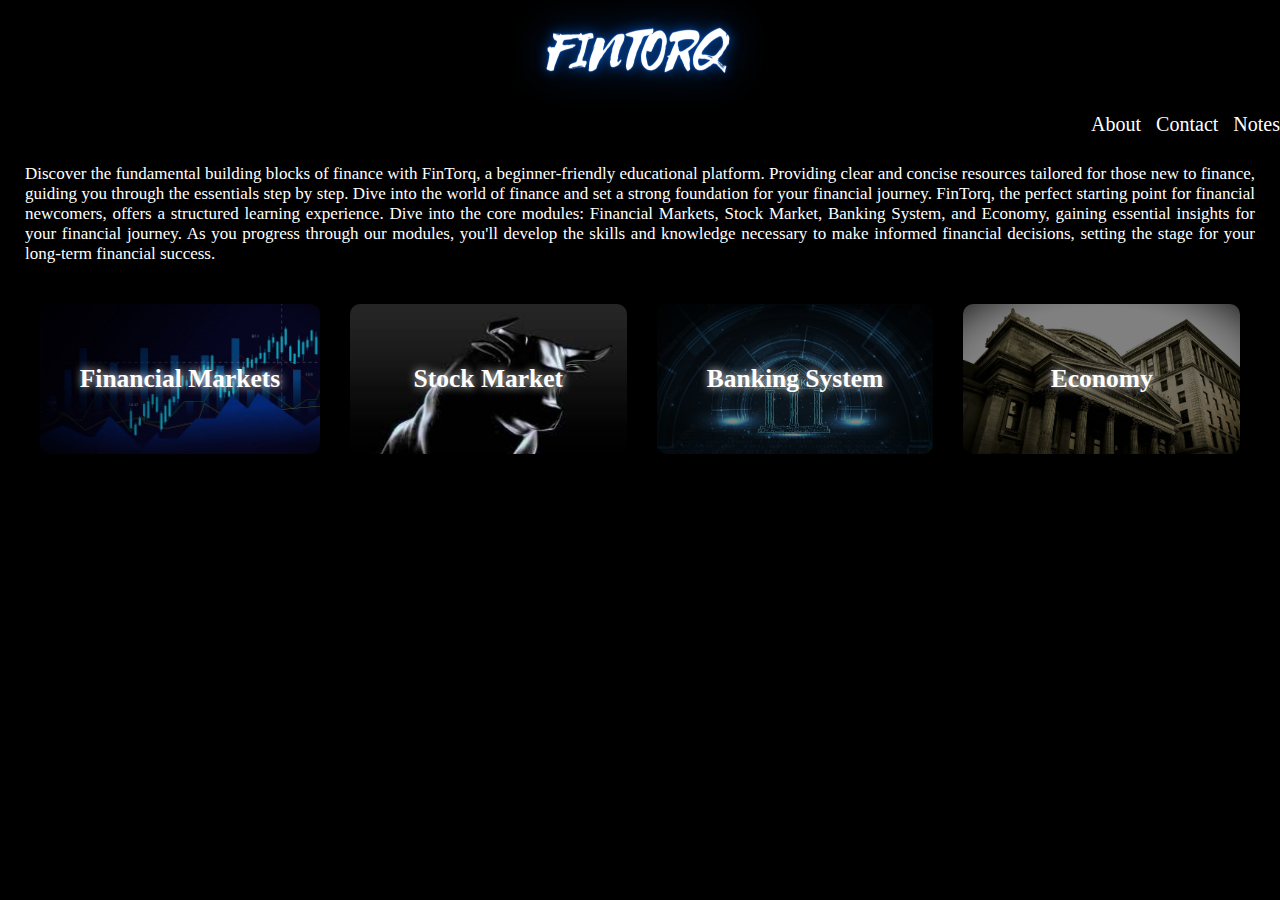
==== index.html @ 25bfd00e "Add files via upload" ====
<!DOCTYPE html>
<html>
<head>
    <title>FinTorq</title>
    <link rel="stylesheet" type="text/css" href="home.css">
</head>

<body style="background-color: #000000; color: white; ">
    <header>
        <div class="headerimage">

        </div>
        <a href="#"> <img src="Fintorq (2).png" alt="" width="250px"></a>
    </header>
    <nav>
        <a href="#">About</a>
        <a href="#">Contact</a>
        <a href="#">Notes</a>
    </nav>
    <br>
    <div class="container">
        <p> Discover the fundamental building blocks of finance with FinTorq, a beginner-friendly educational platform. Providing clear and concise resources tailored for those new to finance, guiding you through the essentials step by step. Dive into the world of finance and set a strong foundation for your financial journey. FinTorq, the perfect starting point for financial newcomers, offers a structured learning experience. Dive into the core modules: Financial Markets, Stock Market, Banking System, and Economy, gaining essential insights for your financial journey. As you progress through our modules, you'll develop the skills and knowledge necessary to make informed financial decisions, setting the stage for your long-term financial success.</p>
    <br>
    <br>
    <div class="boxes">
        <a href="C:\Users\gupta\Downloads\Financial Markets.html" target="_blank">
        <div class="box" id="b1">
            <br>
            <br>
            <h2>Financial Markets</h2>
        </div>
    </a>
        <div class="box" id="b3">
            <br>
            <br>
            <h2>Stock Market</h2>
        </div>
        <div class="box" id="b2">
            <br>
            <br>
            <h2>Banking System</h2>
        </div>
        <div class="box" id="b4">
            <br>
            <br>
            <h2>Economy</h2>
        </div>
    </div>
    </div>
    <br>
    <br>
    <br>
</body>
</html>
---- home.css ----
*{
    padding: 0;
    margin: 0;
    box-sizing: border-box;
}

header{
    background-color: #000000;
    padding: 0px;
    text-align: center;
    margin: 0%;
    font-family:system-ui, -apple-system, BlinkMacSystemFont, 'Segoe UI', Roboto, Oxygen, Ubuntu, Cantarell, 'Open Sans', 'Helvetica Neue', sans-serif;
    }



nav{
    background-color: #000000;
    padding: 0px;
    text-align: right;
    border-collapse: separate;
    font-size: 20px;
    word-spacing: 10px;
}

.box{
    padding: 20px;
    border-radius: 10px;
    background-color: #222;
    flex-basis: 50%;
    text-align:center;
    height: 150px;
    margin-left: 15px;
    margin-right: 15px;
}

.boxes{
    display: flex;
    justify-content: space-between;
    border-spacing: 30px;
}

.container{
    text-align: left;
    margin-left: 15px;
    margin-right: 15px;
    text-align: justify;
    font-family: Cambria, Cochin, Georgia, Times, 'Times New Roman', serif;
    font-size: 17px;
    word-spacing: 0%;
    padding: 10px;
}

#b1{
    background-image: url("stock\ market.jpg");
    background-size:cover;
    background-repeat: no-repeat;
    width: 280px;
    text-shadow: white 1px 0 10px;
}

#b2{
    background-image: url("banking.jpg");
    background-size: cover;
    background-repeat: no-repeat;
    text-shadow: white 1px 0 10px;
}

#b3{
    background-image: url("stock.jpeg");
    background-size: cover;
    background-repeat: no-repeat;
    text-shadow: white 1px 0 10px;
}

#b4{
    background-image: url("economy.jpeg");
    background-size: cover;
    background-repeat: no-repeat;
    text-shadow: white 1px 0 10px;
}

a:link{
    color: white;
    text-decoration: none;
}
a:visited{
    color: white;
    text-decoration: none;
}
a:hover{
    color: white;
    text-decoration: underline;
}
a:active{
    color: white;
    text-decoration: underline;
}
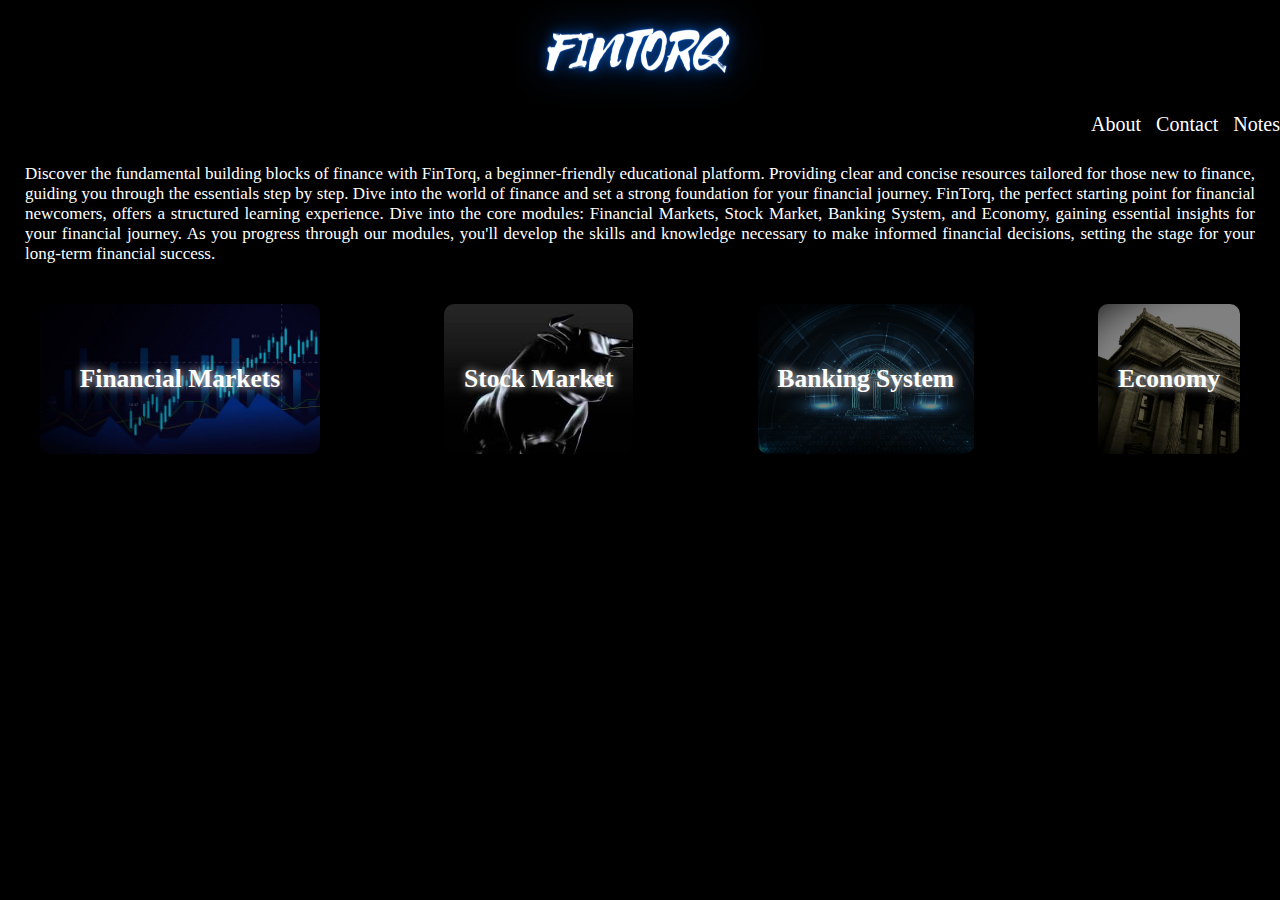
==== commit 6b6754d6: "Add files via upload" ====
--- a/index.html
+++ b/index.html
@@ -29,22 +29,28 @@
             <br>
             <h2>Financial Markets</h2>
         </div>
-    </a>
+        </a>
+        <a href="#" target="_blank">
         <div class="box" id="b3">
             <br>
             <br>
             <h2>Stock Market</h2>
         </div>
+        </a>
+        <a href="#" target="_blank">
         <div class="box" id="b2">
             <br>
             <br>
             <h2>Banking System</h2>
         </div>
+        </a>
+        <a href="#" target="_blank">
         <div class="box" id="b4">
             <br>
             <br>
             <h2>Economy</h2>
         </div>
+        </a>
     </div>
     </div>
     <br>
